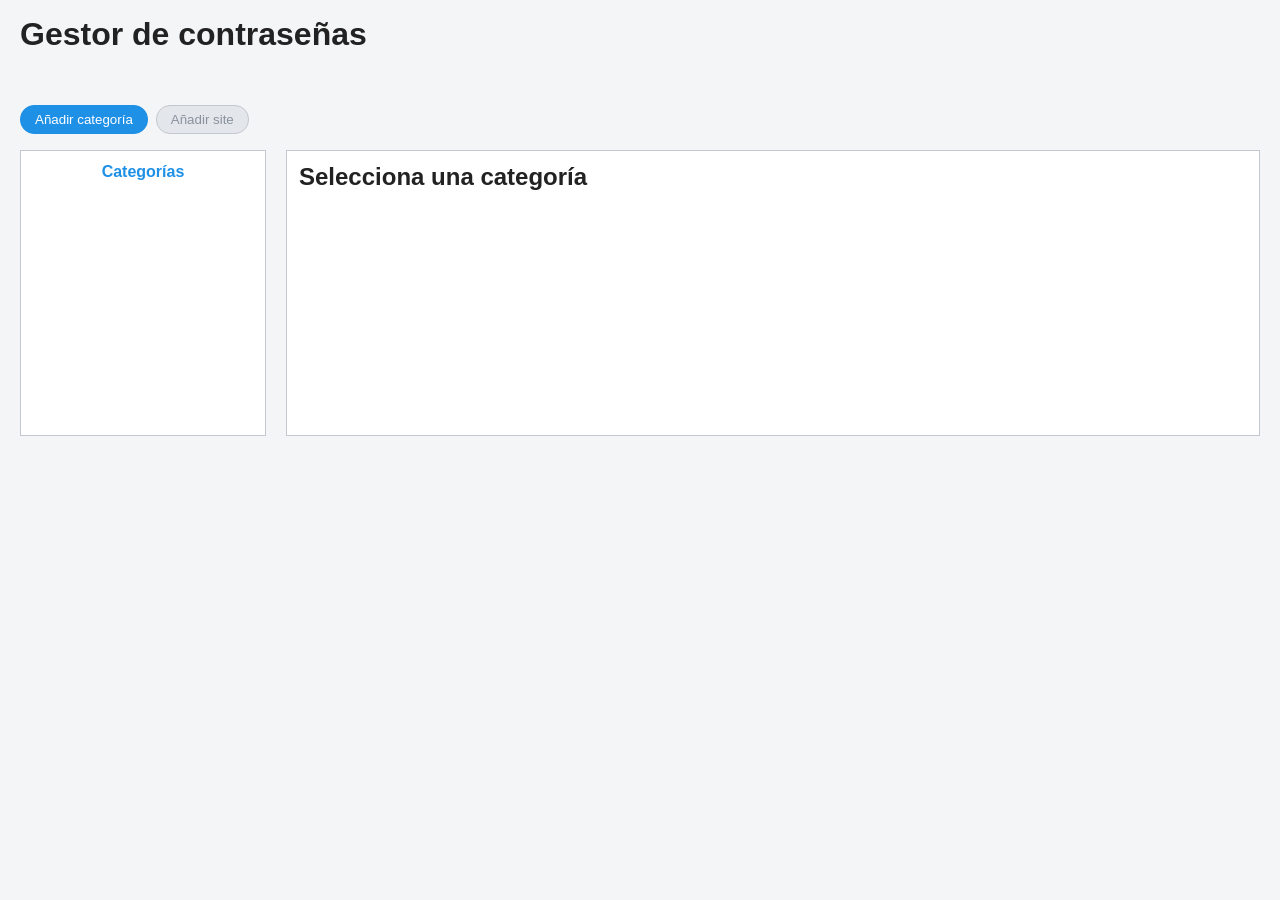
==== www/index.html @ f2ae8e5e "feat(www): clase Api con getCategorias (EXTRA 3) Qué: clase que agrupa las llamadas al servidor; de " ====
<!DOCTYPE html>
<!--
    index.html: pantalla principal (como la Figura 1 del enunciado): arriba una barra con los botones
    "Añadir categoría" y "Añadir site"; debajo, las categorías a la izquierda y los sites de la categoría a la derecha.
    Solo contiene ESTRUCTURA (lección 49): ningún JavaScript dentro del HTML, ni <script> con código ni onclick=.
    El código irá en archivos aparte (js/...) cargados al final del body.
    Los id llevan prefijo según el tipo de elemento, como en el lab (lección 51): txt (cuadro de texto),
    btn (botón), l (etiqueta de texto), ul (lista), tbl (tabla).
-->
<html lang="es">
<head>
    <meta charset="UTF-8">
    <meta name="viewport" content="width=device-width, initial-scale=1.0">
    <title>Gestor de contraseñas</title>
    <!-- La apariencia va en un archivo aparte (lección 49) -->
    <link rel="stylesheet" href="css/estilos.css">
</head>
<body>

    <header>
        <h1>Gestor de contraseñas</h1>
    </header>

    <!-- Mensaje de error del servidor (en rojo). Empieza vacío y se rellena desde JavaScript -->
    <p id="lMensaje"></p>

    <!-- Barra de botones (Figura 1). "Añadir site" empieza desactivado: hace falta una categoría seleccionada -->
    <div class="barra">
        <button id="btnNuevaCategoria" type="button" class="principal">Añadir categoría</button>
        <button id="btnNuevoSite" type="button" disabled>Añadir site</button>
    </div>

    <!-- main: contenedor de las dos columnas (lección 49) -->
    <main>

        <!-- COLUMNA IZQUIERDA: categorías. Aquí se pintan (una <li> por cada una) -->
        <section id="columnaCategorias">
            <h2>Categorías</h2>
            <ul id="ulCategorias"></ul>
        </section>

        <!-- COLUMNA DERECHA: sites de la categoría seleccionada -->
        <section id="columnaSites">
            <h2 id="lTituloSites">Selecciona una categoría</h2>

            <!-- Texto que se muestra cuando la categoría no tiene sites -->
            <p id="lSinSites"></p>

            <!-- OBLIGATORIO 3: tabla de sites. El <tbody> se rellena desde JavaScript -->
            <table id="tblSites" hidden>
                <thead>
                    <tr>
                        <th>Sitio</th>
                        <th>Usuario</th>
                        <th>Creado</th>
                    </tr>
                </thead>
                <tbody id="tbodySites"></tbody>
            </table>
        </section>

    </main>

    <!-- Los scripts van al final del body, cuando los elementos ya existen (lección 49). Orden: api, validación, pantalla -->
    <script src="js/api.js"></script>

</body>
</html>
---- www/css/estilos.css ----
/*
    estilos.css: la APARIENCIA de las pantallas (lección 49: el HTML es la estructura y el CSS el aspecto).
    Los colores se guardan en variables CSS (--nombre) para cambiarlos en un solo sitio.
    El aspecto sigue de forma orientativa las figuras del enunciado: botones azules, tabla con cabecera azul.
*/

/* ===== 1. Variables y base ===== */

:root {
    --fondo: #f4f5f7;
    --panel: #ffffff;
    --borde: #c3c8d0;
    --texto: #222222;
    --principal: #1e90e6;
    --principal-claro: #dbeeff;
    --peligro: #a00020;
    --error: #c62828;
}

body {
    font-family: Arial, sans-serif;
    background: var(--fondo);
    color: var(--texto);
    margin: 0;
    padding: 0 20px 20px;
}

h1 { margin: 16px 0; }
h2 { margin-top: 0; }

/* ===== 2. Ocultar con el atributo hidden ===== */

/* NUEVO (no está en el lab): el atributo hidden oculta un elemento. Esta regla garantiza que ningún
   otro "display" del CSS lo anule (un <table hidden> se vería si tuviera display propio). */
[hidden] {
    display: none !important;
}

/* ===== 3. Botones ===== */

button {
    padding: 6px 14px;
    background: var(--panel);
    color: var(--texto);
    border: 1px solid var(--borde);
    border-radius: 14px;
    cursor: pointer;
}

/* Botón principal: azul con letra blanca (como "Add categorie" de la Figura 1) */
button.principal {
    background: var(--principal);
    border-color: var(--principal);
    color: white;
}

button:disabled {
    background: #e3e6ea;
    color: #8a929e;
    cursor: default;
}

/* ===== 4. Barra de botones (arriba) ===== */

.barra {
    display: flex;
    gap: 8px;
    margin-bottom: 16px;
}

/* ===== 5. Dos columnas: categorías a la izquierda y sites a la derecha ===== */

/* flex coloca los hijos de <main> uno al lado del otro */
main {
    display: flex;
    gap: 20px;
    align-items: flex-start;
}

#columnaCategorias {
    width: 220px;
}

#columnaSites {
    flex: 1;            /* ocupa todo el ancho que queda */
}

#columnaCategorias,
#columnaSites {
    background: var(--panel);
    border: 1px solid var(--borde);
    padding: 12px;
    min-height: 260px;
}

/* El título de las categorías va centrado y en azul, como en la Figura 1 */
#columnaCategorias h2 {
    text-align: center;
    color: var(--principal);
    font-size: 16px;
}

/* ===== 6. Lista de categorías y tabla de sites ===== */

ul {
    list-style: none;
    padding: 0;
    margin: 0;
}

table {
    width: 100%;
    border-collapse: collapse;
}

/* Cabecera azul con letra blanca, como la tabla de la Figura 1 */
th {
    background: var(--principal);
    color: white;
    text-align: center;
    padding: 6px;
    border: 1px solid var(--texto);
}

td {
    text-align: center;
    padding: 6px;
    border: 1px solid var(--texto);
    background: var(--panel);
}

/* Mensaje general del servidor (arriba de la página) */
#lMensaje {
    color: var(--error);
    font-weight: bold;
    min-height: 20px;
}
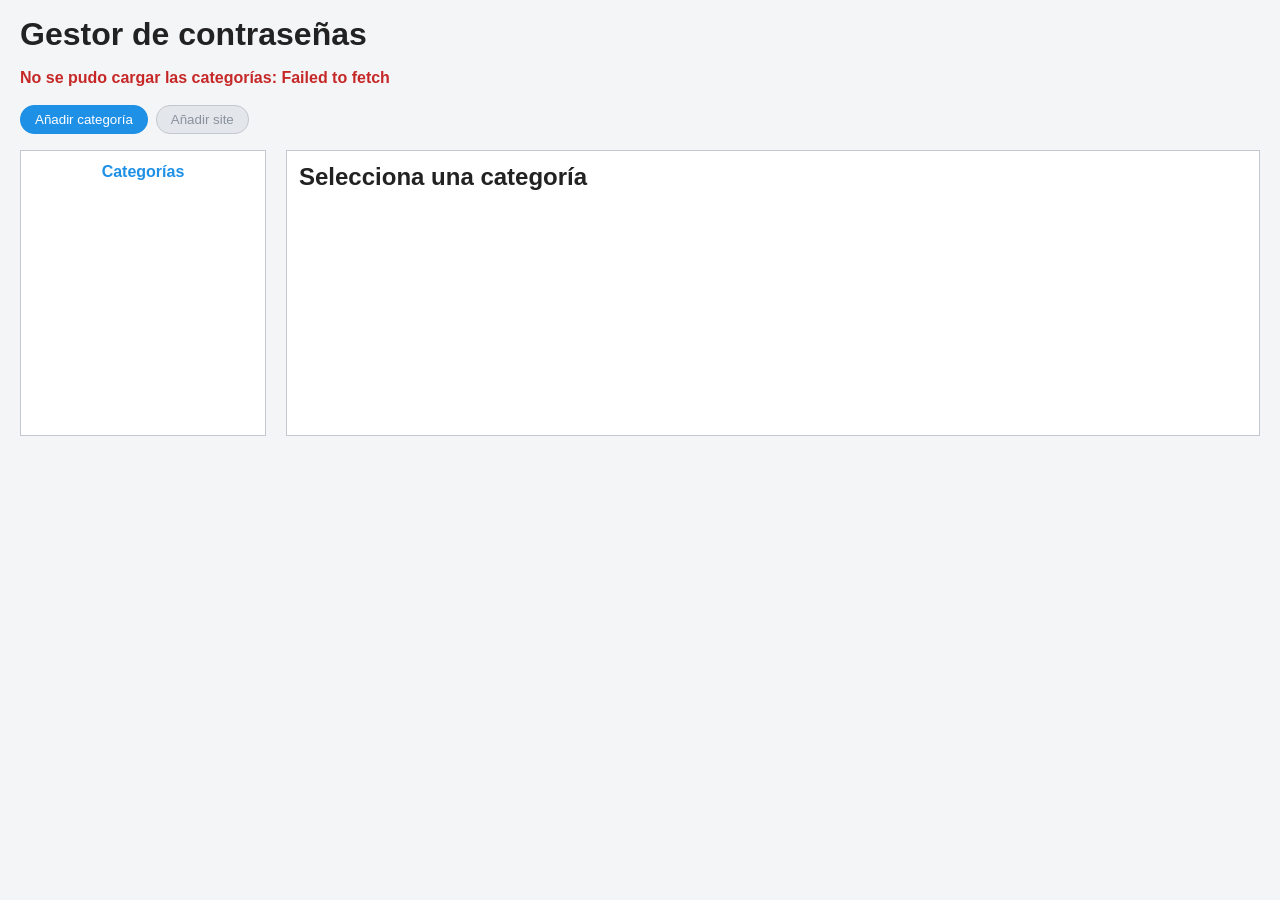
==== commit 15cd827f: "feat(www): pintar categorías con try/catch Qué: al abrir index.html se piden las categorías al servi" ====
--- a/www/index.html
+++ b/www/index.html
@@ -63,6 +63,7 @@
 
     <!-- Los scripts van al final del body, cuando los elementos ya existen (lección 49). Orden: api, validación, pantalla -->
     <script src="js/api.js"></script>
+    <script src="js/index.js"></script>
 
 </body>
 </html>
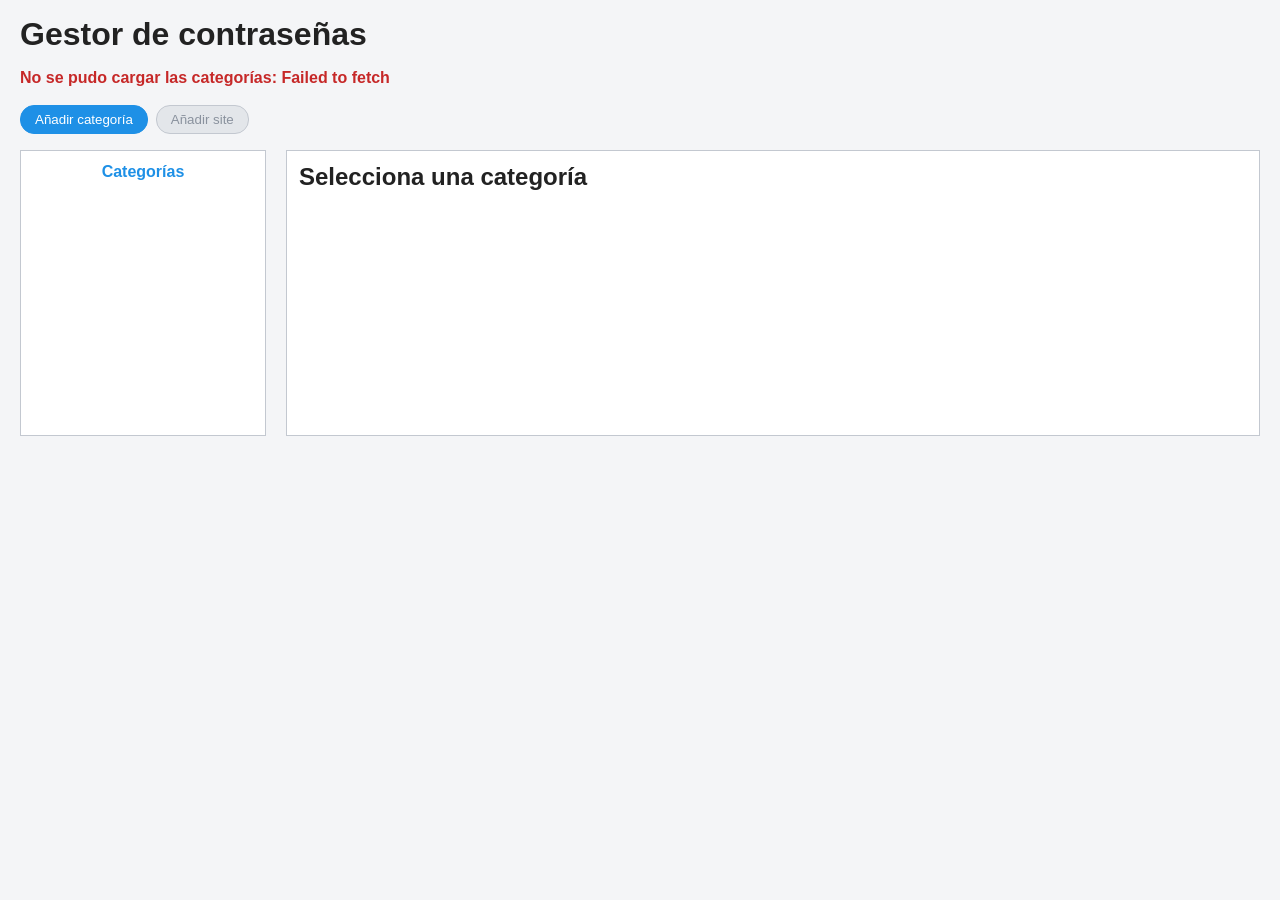
==== commit fa0a944c: "feat(www): validacion.js con validarCampo Qué: función común que comprueba el mínimo de caracteres d" ====
--- a/www/index.html
+++ b/www/index.html
@@ -63,6 +63,7 @@
 
     <!-- Los scripts van al final del body, cuando los elementos ya existen (lección 49). Orden: api, validación, pantalla -->
     <script src="js/api.js"></script>
+    <script src="js/validacion.js"></script>
     <script src="js/index.js"></script>
 
 </body>
--- a/www/css/estilos.css
+++ b/www/css/estilos.css
@@ -135,3 +135,20 @@
     font-weight: bold;
     min-height: 20px;
 }
+
+/* ===== 7. Mensajes de error y campos inválidos ===== */
+
+/* Los párrafos de error tienen siempre la misma altura (1 línea), tengan texto o no.
+   Así, al aparecer o desaparecer el mensaje, el botón de debajo NO se mueve. */
+.error {
+    color: var(--error);
+    font-size: 13px;
+    height: 18px;
+    margin: 4px 0;
+}
+
+/* La clase "invalido" la pone/quita validacion.js con classList */
+input.invalido {
+    border-color: var(--error);
+    background: #fdecec;
+}
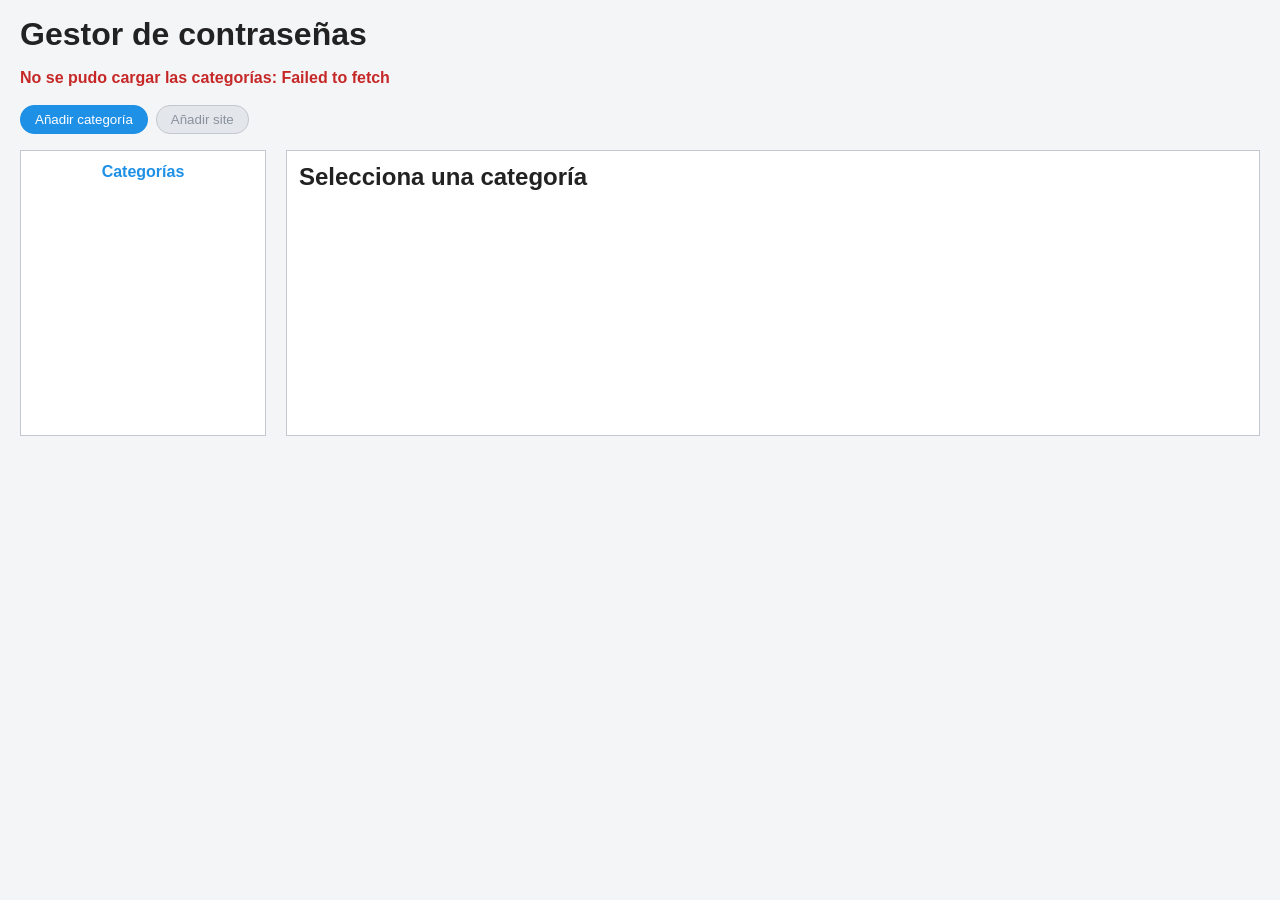
==== commit 84c25fe4: "feat(www): OBLIGATORIO 5 eliminar site Qué: cada fila de la tabla tiene en "Acciones" un botón "Elim" ====
--- a/www/index.html
+++ b/www/index.html
@@ -53,6 +53,7 @@
                         <th>Sitio</th>
                         <th>Usuario</th>
                         <th>Creado</th>
+                        <th>Acciones</th>
                     </tr>
                 </thead>
                 <tbody id="tbodySites"></tbody>
@@ -61,6 +62,22 @@
 
     </main>
 
+    <!-- OBLIGATORIO 1: cuadro "Nueva categoría" (Figura 2). Oculto hasta pulsar "Añadir categoría".
+         El fondo oscuro ocupa toda la pantalla y el cuadro va centrado encima -->
+    <div id="fondoDialogo" class="fondo" hidden>
+        <div class="dialogo">
+            <h3>Nueva categoría</h3>
+            <label for="txtCategoria">Nombre</label>
+            <input type="text" id="txtCategoria">
+            <!-- Aquí irá el mensaje de validación de este campo -->
+            <p id="lErrorCategoria" class="error"></p>
+            <div class="botones">
+                <button id="btnCancelarCategoria" type="button">Cancelar</button>
+                <button id="btnAceptarCategoria" type="button" class="principal">OK</button>
+            </div>
+        </div>
+    </div>
+
     <!-- Los scripts van al final del body, cuando los elementos ya existen (lección 49). Orden: api, validación, pantalla -->
     <script src="js/api.js"></script>
     <script src="js/validacion.js"></script>
--- a/www/css/estilos.css
+++ b/www/css/estilos.css
@@ -152,3 +152,132 @@
     border-color: var(--error);
     background: #fdecec;
 }
+
+/* ===== 8. Cuadro "Nueva categoría" (Figura 2) ===== */
+
+/* Fondo oscuro que cubre toda la ventana; el cuadro va centrado con flex */
+.fondo {
+    position: fixed;
+    top: 0;
+    left: 0;
+    width: 100%;
+    height: 100%;
+    background: rgba(0, 0, 0, 0.4);
+    display: flex;
+    justify-content: center;
+    align-items: center;
+}
+
+.dialogo {
+    background: var(--panel);
+    border: 1px solid var(--borde);
+    padding: 16px;
+    width: 280px;
+}
+
+.dialogo h3 {
+    margin: 0 0 12px;
+    color: var(--principal);
+}
+
+.dialogo label {
+    display: block;
+    font-weight: bold;
+    margin-bottom: 4px;
+}
+
+input[type="text"] {
+    box-sizing: border-box;
+    width: 100%;
+    padding: 6px;
+    border: 1px solid var(--borde);
+}
+
+.botones {
+    display: flex;
+    justify-content: center;
+    gap: 12px;
+}
+
+/* ===== 9. Elementos de la lista de categorías ===== */
+
+/* Nombre a la izquierda y botón Eliminar a la derecha */
+#ulCategorias li {
+    display: flex;
+    justify-content: space-between;
+    align-items: center;
+    gap: 8px;
+    padding: 4px 6px;
+}
+
+#ulCategorias .nombre {
+    flex: 1;            /* el nombre ocupa el espacio libre y empuja el botón a la derecha */
+}
+
+#ulCategorias button {
+    padding: 2px 8px;
+    font-size: 12px;
+}
+
+/* El nombre de la categoría se puede pulsar */
+#ulCategorias .nombre {
+    cursor: pointer;
+}
+
+/* ===== 10. Pantalla site.html (Figura 3) ===== */
+
+#formularioSite {
+    width: 640px;
+    background: var(--panel);
+    border: 1px solid var(--borde);
+    padding: 16px 24px;
+}
+
+/* Cada campo: etiqueta a la izquierda (alineada a la derecha) y el cuadro ocupando el resto */
+.campo {
+    display: flex;
+    gap: 12px;
+    margin-bottom: 4px;
+}
+
+.campo label {
+    width: 90px;
+    text-align: right;
+    padding-top: 6px;
+    font-size: 14px;
+}
+
+.entrada {
+    flex: 1;
+}
+
+input[type="password"],
+textarea {
+    box-sizing: border-box;
+    width: 100%;
+    padding: 6px;
+    border: 1px solid var(--borde);
+    font-family: inherit;
+}
+
+input[type="password"].invalido {
+    border-color: var(--error);
+    background: #fdecec;
+}
+
+/* Botón rojo (Cancel de la Figura 3) */
+button.peligro {
+    background: var(--peligro);
+    border-color: var(--peligro);
+    color: white;
+}
+
+#formularioSite .botones {
+    margin-top: 16px;
+}
+
+#formularioSite .botones button {
+    padding: 8px 28px;
+    border-radius: 8px;
+    font-weight: bold;
+}
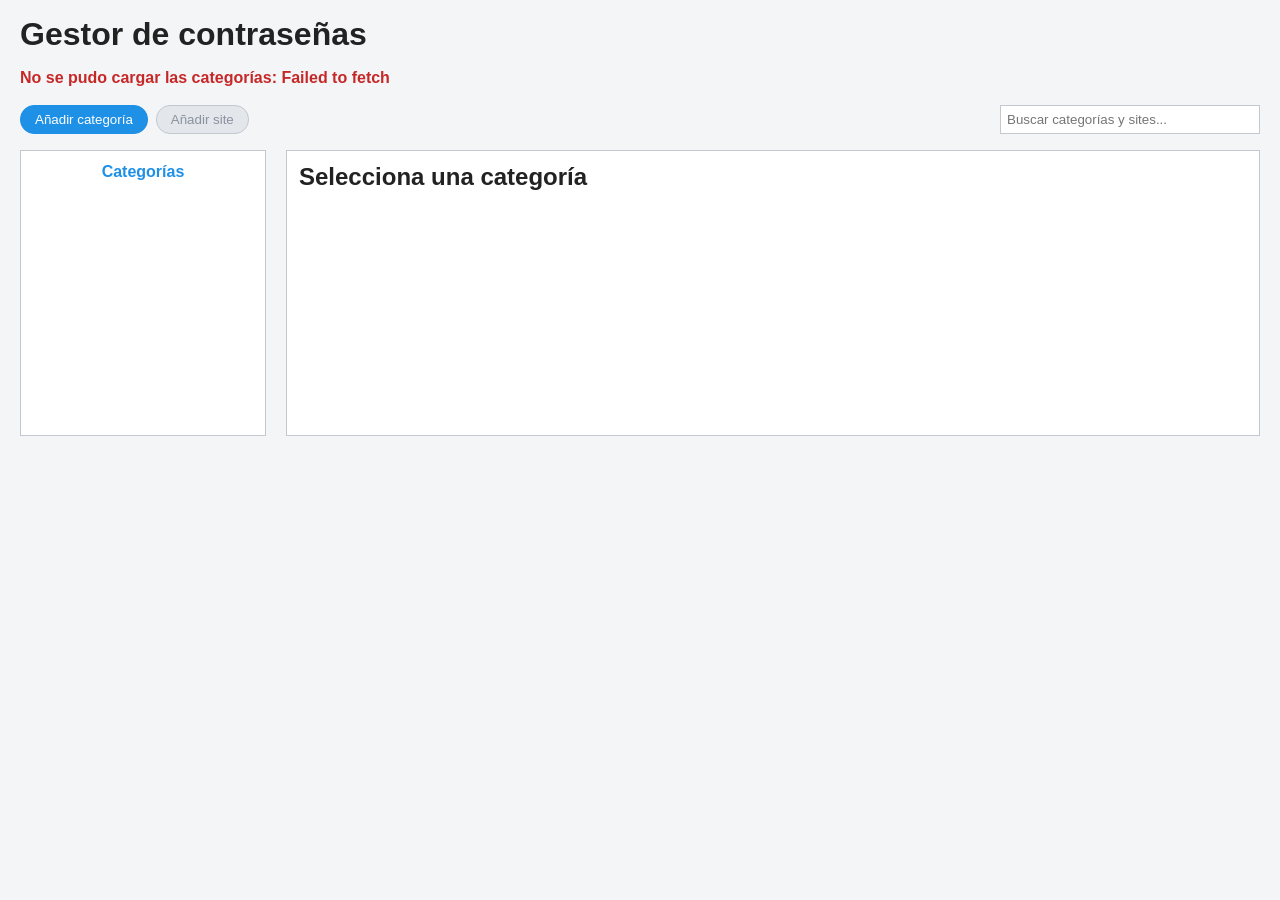
==== commit 562ff0f0: "feat(www): EXTRA 2 buscador Qué: un cuadro de búsqueda a la derecha de la barra de botones filtra a " ====
--- a/www/index.html
+++ b/www/index.html
@@ -28,6 +28,9 @@
     <div class="barra">
         <button id="btnNuevaCategoria" type="button" class="principal">Añadir categoría</button>
         <button id="btnNuevoSite" type="button" disabled>Añadir site</button>
+
+        <!-- EXTRA 2: buscador. Filtra a la vez las categorías y los sites que ya están pintados -->
+        <input type="text" id="txtBuscar" placeholder="Buscar categorías y sites...">
     </div>
 
     <!-- main: contenedor de las dos columnas (lección 49) -->
--- a/www/css/estilos.css
+++ b/www/css/estilos.css
@@ -281,3 +281,36 @@
     border-radius: 8px;
     font-weight: bold;
 }
+
+/* ===== 11. Generar contraseña (EXTRA 1) ===== */
+
+/* El cuadro de la contraseña y el botón de generar, uno al lado del otro */
+.fila {
+    display: flex;
+    gap: 8px;
+}
+
+/* Botón verde de "Generación automática" (Figura 3) */
+button.generar {
+    background: #2e9e4f;
+    border-color: #2e9e4f;
+    color: white;
+    border-radius: 6px;
+}
+
+/* La casilla "Mostrar contraseña" no lleva el estilo de las etiquetas de campo */
+.campo label.mostrar {
+    width: auto;
+    text-align: left;
+    padding-top: 0;
+    font-size: 13px;
+    display: block;
+}
+
+/* ===== 12. Buscador ===== */
+
+/* margin-left:auto empuja el buscador al extremo derecho de la barra */
+#txtBuscar {
+    margin-left: auto;
+    width: 260px;
+}
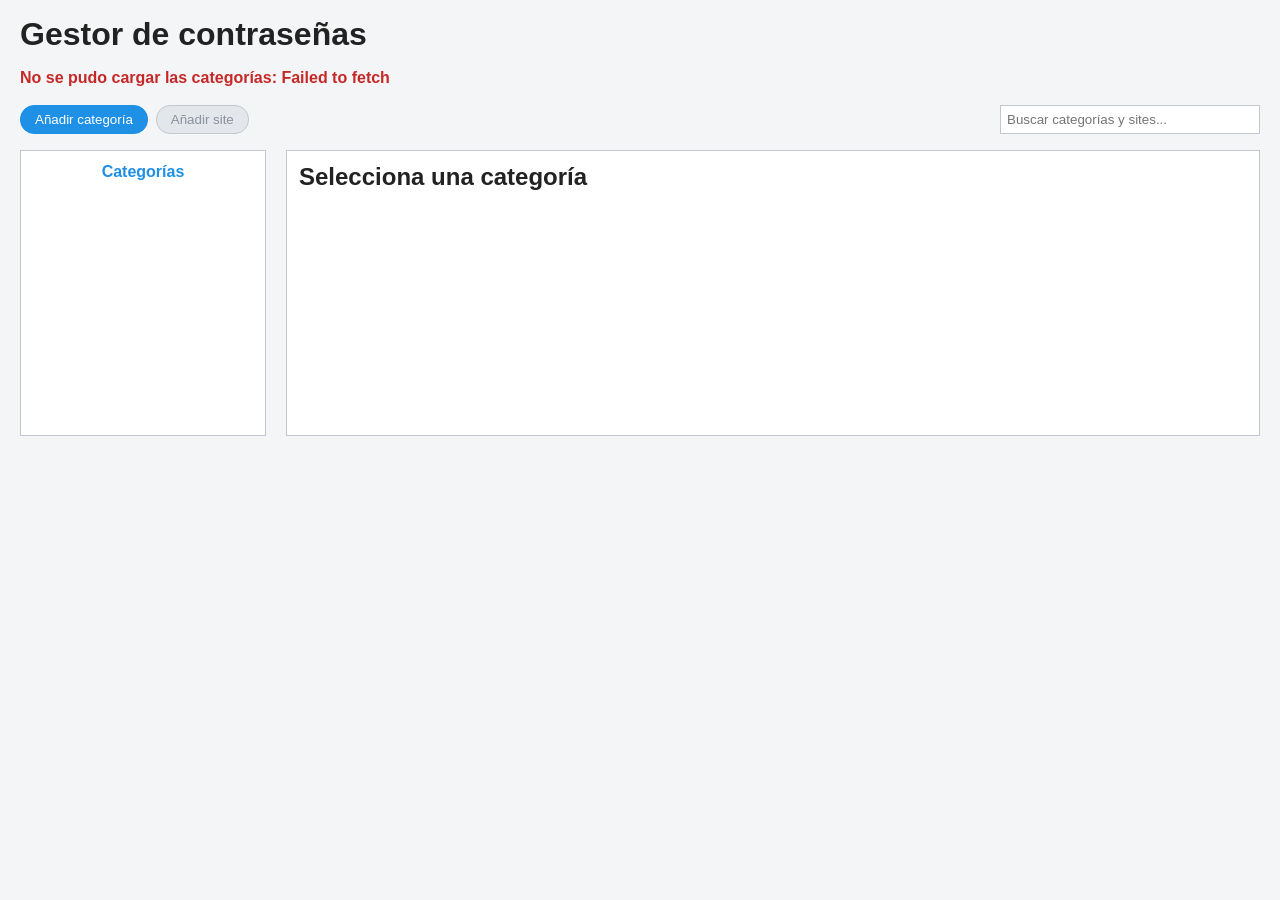
==== commit 5e089ac2: "feat(www): EXTRA 4 icono en las categorías Qué: al crear una categoría se elige un emoji en el cuadr" ====
--- a/www/index.html
+++ b/www/index.html
@@ -74,6 +74,22 @@
             <input type="text" id="txtCategoria">
             <!-- Aquí irá el mensaje de validación de este campo -->
             <p id="lErrorCategoria" class="error"></p>
+
+            <!-- EXTRA 4: icono de la categoría. <select> es una lista desplegable; su value es el emoji elegido
+                 (lección 51: value) -->
+            <label for="cmbIcono">Icono</label>
+            <select id="cmbIcono">
+                <option value="📁">📁 Carpeta</option>
+                <option value="🏦">🏦 Banco</option>
+                <option value="🛒">🛒 Compras</option>
+                <option value="🎮">🎮 Juegos</option>
+                <option value="💼">💼 Trabajo</option>
+                <option value="📧">📧 Correo</option>
+                <option value="🎬">🎬 Ocio</option>
+                <option value="🏠">🏠 Casa</option>
+                <option value="✈️">✈️ Viajes</option>
+                <option value="🔒">🔒 Seguridad</option>
+            </select>
             <div class="botones">
                 <button id="btnCancelarCategoria" type="button">Cancelar</button>
                 <button id="btnAceptarCategoria" type="button" class="principal">OK</button>
--- a/www/css/estilos.css
+++ b/www/css/estilos.css
@@ -314,3 +314,18 @@
     margin-left: auto;
     width: 260px;
 }
+
+/* ===== 13. Icono de las categorías ===== */
+
+.dialogo select {
+    display: block;
+    width: 100%;
+    padding: 6px;
+    margin-bottom: 16px;
+    border: 1px solid var(--borde);
+    background: var(--panel);
+}
+
+#ulCategorias .icono {
+    margin-right: 4px;
+}
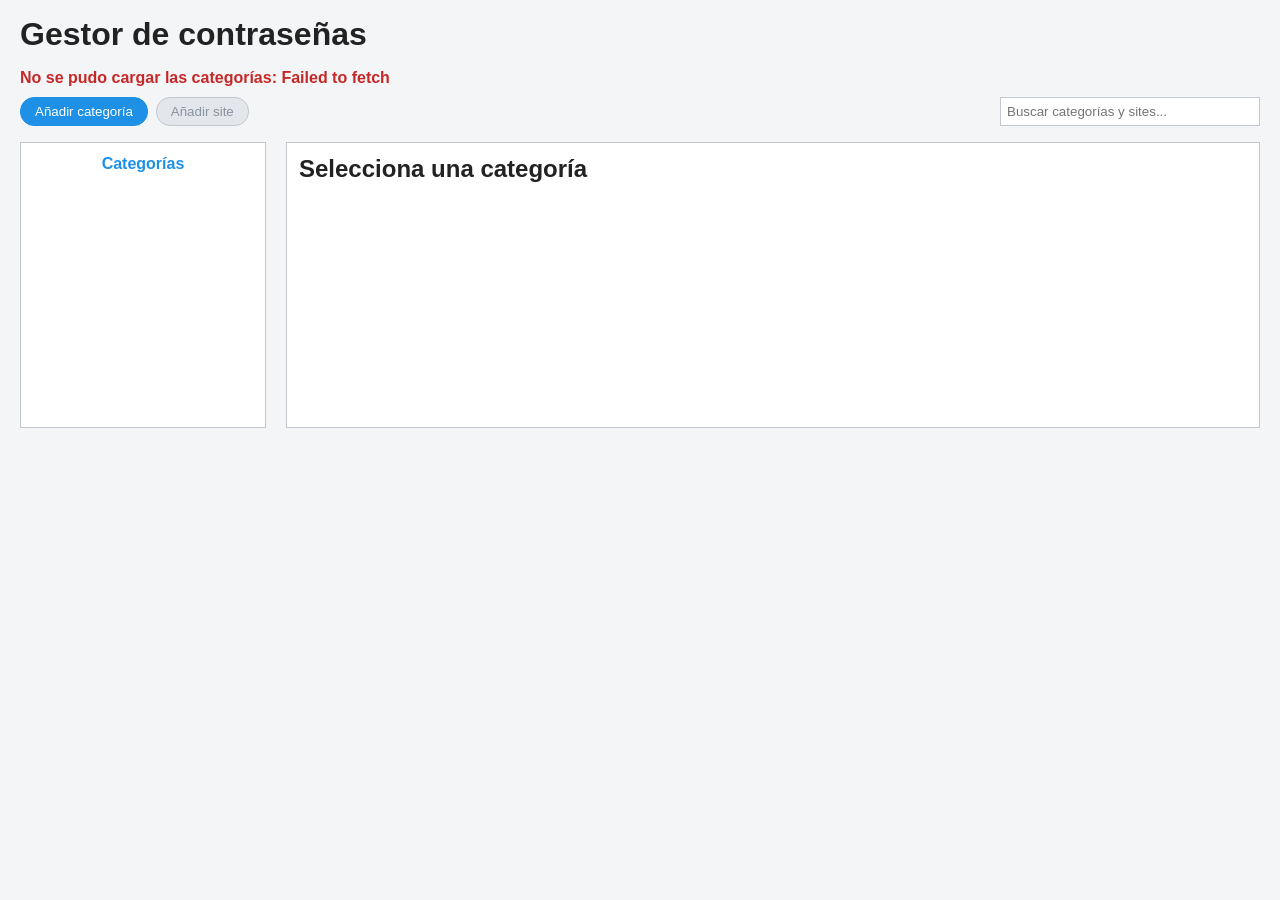
==== commit 546fd703: "feat(www): botón Mostrar para ver la contraseña guardada Qué: la tabla de sites tiene una columna "C" ====
--- a/www/index.html
+++ b/www/index.html
@@ -56,6 +56,7 @@
                         <th>Sitio</th>
                         <th>Usuario</th>
                         <th>Creado</th>
+                        <th>Contraseña</th>
                         <th>Acciones</th>
                     </tr>
                 </thead>
--- a/www/css/estilos.css
+++ b/www/css/estilos.css
@@ -134,12 +134,17 @@
     color: var(--error);
     font-weight: bold;
     min-height: 20px;
+    margin: 0 0 8px;      /* sin el margen por defecto del <p>, para no separar tanto el título de la barra */
 }
 
 /* ===== 7. Mensajes de error y campos inválidos ===== */
 
 /* Los párrafos de error tienen siempre la misma altura (1 línea), tengan texto o no.
-   Así, al aparecer o desaparecer el mensaje, el botón de debajo NO se mueve. */
+   Así, al aparecer o desaparecer el mensaje, el botón de debajo NO se mueve.
+   COMPROBADO: al hacer clic en el botón estando en un campo, primero salta el "blur" del campo (que escribe el
+   mensaje) y después llega el clic. Si el mensaje moviera el botón, el clic caería en el hueco y se perdería.
+   Con esta altura fija el botón no se desplaza (0 px); sin ella se desplazaba (10 px en el cuadro de categoría,
+   que va centrado, y 19 px en la pantalla de la lista). NO quitar "height". */
 .error {
     color: var(--error);
     font-size: 13px;
@@ -329,3 +334,20 @@
 #ulCategorias .icono {
     margin-right: 4px;
 }
+
+/* ===== 14. Categoría seleccionada ===== */
+
+/* La clase "seleccionada" la pone index.js al pintar la lista (classList.add) */
+#ulCategorias li.seleccionada {
+    background: var(--principal-claro);
+    font-weight: bold;
+}
+
+/* ===== 15. Botones de la columna "Acciones" ===== */
+
+/* Separación entre "Mostrar" y "Eliminar" */
+td button {
+    margin: 0 3px;
+    padding: 3px 10px;
+    font-size: 13px;
+}
